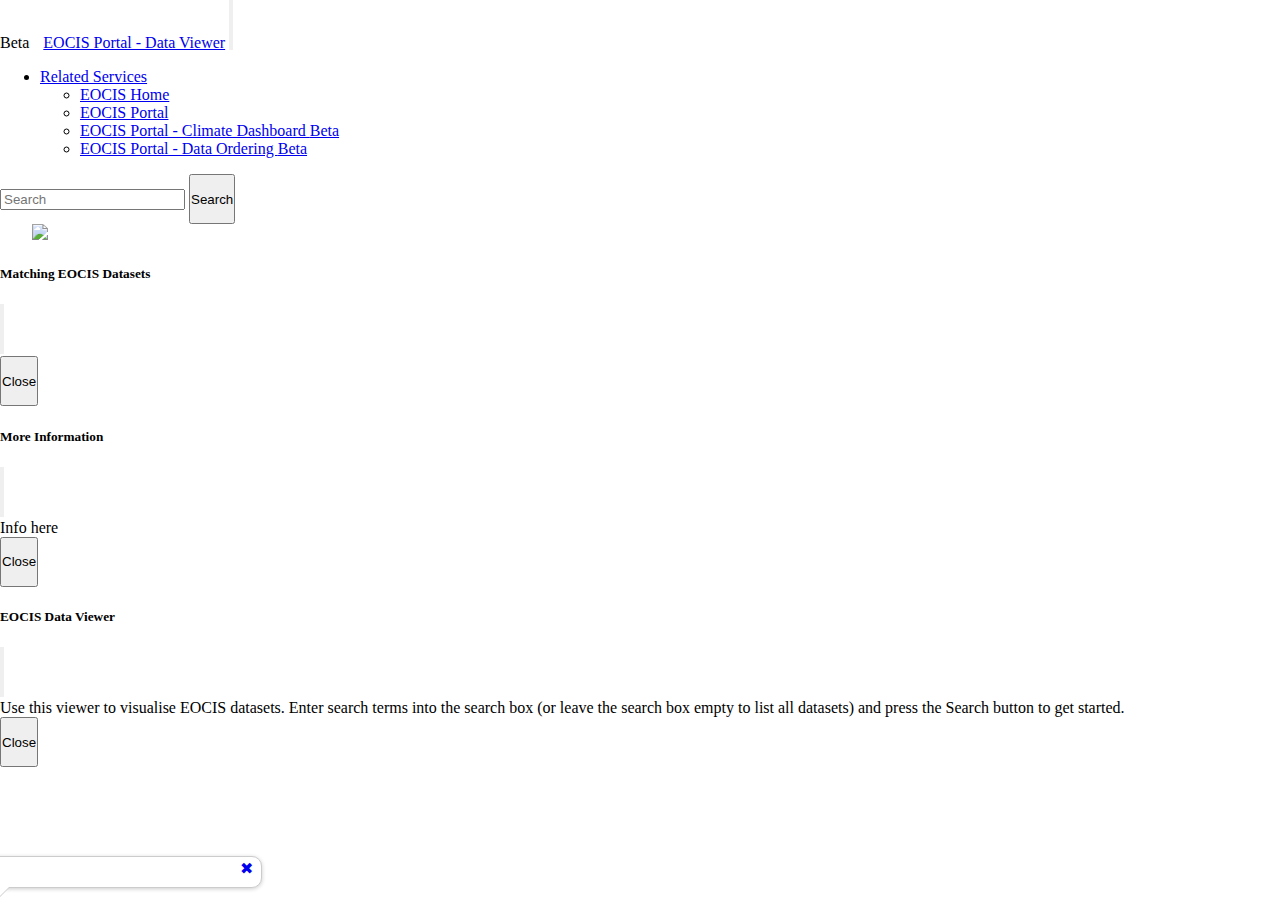
==== static/index.html @ b177463b "initial code" ====
<!DOCTYPE html>
<html lang="en">
<head>
    <meta charset="UTF-8">
    <title>EOCIS Data Viewer (Beta)</title>
    <link rel="stylesheet" href="style.css">
    <link rel="stylesheet" href="https://eocis.org/portal/bootstrap-5.1.3-dist/css/bootstrap.css" />
    <script src="https://ajax.googleapis.com/ajax/libs/jquery/3.6.4/jquery.min.js"></script>
    <script src="https://eocis.org/portal/bootstrap-5.1.3-dist/js/bootstrap.js"></script>

    <script src="custom_crs.js"></script>
    <script src="metadata.js"></script>
    <link rel="stylesheet" href="https://unpkg.com/leaflet@1.9.4/dist/leaflet.css" integrity="sha256-p4NxAoJBhIIN+hmNHrzRCf9tD/miZyoHS5obTRR9BMY=" crossorigin="" />
    <script src="https://unpkg.com/leaflet@1.9.4/dist/leaflet.js"></script>
    <script src="https://cdnjs.cloudflare.com/ajax/libs/proj4js/2.7.0/proj4.js"></script>
    <script src="https://cdnjs.cloudflare.com/ajax/libs/proj4leaflet/1.0.2/proj4leaflet.min.js"></script>
    <script src="data_viewer.js"></script>
    <link rel="icon" href="https://eocis.org/portal/images/cropped-Green-Globe-with-Greenland-e1686222767419-32x32.png" sizes="32x32"/>
    <link rel="icon" href="https://eocis.org/portal/images//cropped-Green-Globe-with-Greenland-e1686222767419-192x192.png" sizes="192x192"/>

    <link rel="stylesheet" href="time_slider/time_slider.css"/>
    <script src="time_slider/time_slider.js"></script>
</head>
<body>
    <div class="container-fluid">
      <nav class="navbar navbar-expand-lg navbar-light bg-light">
        <div class="container-fluid">
            <span id="beta_button" class="badge rounded-pill bg-danger">Beta</span>
          <a class="navbar-brand" href="#">EOCIS Portal - Data Viewer</a>
          <button class="navbar-toggler" type="button" data-bs-toggle="collapse" data-bs-target="#navbarSupportedContent" aria-controls="navbarSupportedContent" aria-expanded="false" aria-label="Toggle navigation">
            <span class="navbar-toggler-icon"></span>
          </button>
          <div class="collapse navbar-collapse" id="navbarSupportedContent">
            <ul class="navbar-nav me-auto mb-2 mb-lg-0">
              <li class="nav-item dropdown">
                <a class="nav-link dropdown-toggle" href="#" id="navbarDropdown" role="button" data-bs-toggle="dropdown" aria-expanded="false">
                  Related Services
                </a>
                <ul class="dropdown-menu" aria-labelledby="navbarDropdown">
                    <li><a class="dropdown-item" href="https://eocis.org">EOCIS Home</a></li>
                    <li><a class="dropdown-item" href="..">EOCIS Portal</a></li>
                    <li><a class="dropdown-item" href="../dashboard">EOCIS Portal - Climate Dashboard <span class="badge rounded-pill bg-danger">Beta</span></a></li>
                    <li><a class="dropdown-item" href="../data">EOCIS Portal - Data Ordering <span class="badge rounded-pill bg-danger">Beta</span></a></li>
                    <!-- <li><a class="dropdown-item" href="#">EO DataHub Home</a></li> -->
                </ul>
              </li>
            </ul>
            <form class="d-flex">
              <input id="search_text" class="form-control me-2" type="search" placeholder="Search" aria-label="Search">
              <button id="search_btn" class="btn btn-primary">Search</button>
            </form>
            <img class="logo" src="https://eocis.org/portal/images/eocis-logo.png" width="128" style="margin-left:32px;">
          </div>
        </div>
      </nav>
      <div id="layers" style="display:none;">
        <div id="layer_column" class="col col-4">
            <div id="layer_title_container">
                <input class="form-control" id="layer_title" style="border: 2px solid gray; background-color:white;"
                       readonly value="Layer Not Selected" type="text">
            </div>
            <div style="height:20px;"></div>

            <img id="legend">
            <div id="legend_table_div" style="display:none;">
                <table id="legend_table">
                </table>
            </div>
            <div style="height:20px;"></div>
            <div id="opacity_controls">
                <label id="opacity_control_label" for="opacity_control">Opacity</label>
                <input id="opacity_control" type="range" step="0.01" min="0.0" max="1.0" value="1.0">
            </div>
          <div style="height:20px;"></div>
          <button id="info_btn" type="button" class="btn btn-primary">More Information...</button>
        </div>
      </div>
      <div id="map"></div>
        <p></p>
        <div id="slider_div" class="time_slider"></div>
    </div>

  <div id="popup" class="ol-popup" style="background-color: white;">
      <a href="#" id="popup-closer" class="ol-popup-closer"></a>
      <div id="popup-content-value"></div>
  </div>

  <div class="modal fade" id="search_results_modal" data-bs-backdrop="static" data-bs-keyboard="false" tabindex="-1" aria-labelledby="staticBackdropLabel" aria-hidden="true">
    <div class="modal-dialog">
      <div class="modal-content">
        <div class="modal-header">
          <h5 class="modal-title" id="staticBackdropLabel">Matching EOCIS Datasets</h5>
          <button type="button" class="btn-close" data-bs-dismiss="modal" aria-label="Close"></button>
        </div>
        <div id="search_results" class="modal-body">
        </div>
        <div class="modal-footer">
          <button type="button" class="btn btn-secondary" data-bs-dismiss="modal">Close</button>
        </div>
      </div>
    </div>
  </div>

  <div class="modal fade" id="info_modal" data-bs-backdrop="static" data-bs-keyboard="false" tabindex="-1" aria-labelledby="info_label" aria-hidden="true">
    <div class="modal-dialog">
      <div class="modal-content">
        <div class="modal-header">
          <h5 class="modal-title" id="info_label">More Information</h5>
          <button type="button" class="btn-close" data-bs-dismiss="modal" aria-label="Close"></button>
        </div>
          <div id="layer_info" class="modal-body">
            Info here
          </div>
          <div class="modal-footer">
          <button type="button" class="btn btn-secondary" data-bs-dismiss="modal">Close</button>
        </div>
      </div>
    </div>
  </div>

    <div class="modal fade" id="splash_modal" data-bs-backdrop="static" data-bs-keyboard="false" tabindex="-1" aria-labelledby="info_label" aria-hidden="true">
    <div class="modal-dialog">
      <div class="modal-content">
        <div class="modal-header">
          <h5 class="modal-title" id="splash_label">EOCIS Data Viewer</h5>
          <button type="button" class="btn-close" data-bs-dismiss="modal" aria-label="Close"></button>
        </div>
          <div id="splash" class="modal-body">
            Use this viewer to visualise EOCIS datasets.  Enter search terms into the search box (or leave the search box empty to list all datasets) and press the Search button to get started.
          </div>
          <div class="modal-footer">
          <button type="button" class="btn btn-secondary" data-bs-dismiss="modal">Close</button>
        </div>
      </div>
    </div>
  </div>

    <script type="text/javascript">
        window.addEventListener('load', function() {
            $('#splash_modal').modal('show');
            // // const point_service_base_url = "http://localhost:50003/service/value";
            let dv = new DataViewer("https://eocis.org/point/service/value");
            let sp = new URLSearchParams(location.search);
            if (sp.has("layer")) {
                dv.select_layer(sp.get("layer"));
            }

            window.addEventListener("popstate", (evt) => {
                if (history.state.layer) {
                    dv.select_layer(history.state.layer);
                } else {
                    dv.clear_layer();
                }
            });
        });
    </script>



</body>
</html>
---- static/style.css ----
@import "ol/ol.css";

html,
body {
  margin: 0;
  height: 100%;
}

#map {
  position: absolute;
  top: 0;
  bottom: 0;
  width: 100%;
}

img:not(.logo):not(#legend) {
    image-rendering: pixelated;
}

.search_link {
  color: blue;
  text-decoration: underline;
}

#opacity_control {
  border: 2px solid gray;
  background-color:white;
  width:250px;
  display:inline;
  float: right;
}

#date_picker {
  border: 2px solid gray;
  background-color:white;
  display:inline;
  float: right;
  width:250px;
}

#layers {
  width: fit-content;
  height: fit-content;
}

#layer_column {
  width: 400px;
  border: 10px solid lightgray;
  border-radius: 5px;
  background-color: lightgray;
}

#legend {
  width:380px;
  border-radius: 5px;
  border: 1px solid black;
}

#legend_table_div {
  max-height: 300px;
  overflow: scroll;
}

#beta_button {
  margin-right: 10px;
}

#map { position: absolute; top: 80px; bottom: 80px; left: 0px; right: 0px; }

.navbar {
  z-index: 10;
}

#layers, .accordion-body  {
  z-index: 100 !important;
}

#layers {
  position: relative;
  margin-top: 100px;
}

#slider_div {
  position: absolute;
  bottom: 0px;
}

.ol-popup {
  position: absolute;
  background-color: white;
  box-shadow: 0 1px 4px rgba(0,0,0,0.2);
  padding: 15px;
  border-radius: 10px;
  border: 1px solid #cccccc;
  bottom: 12px;
  left: -50px;
  min-width: 280px;
}
.ol-popup:after, .ol-popup:before {
  top: 100%;
  border: solid transparent;
  content: " ";
  height: 0;
  width: 0;
  position: absolute;
  pointer-events: none;
}
.ol-popup:after {
  border-top-color: white;
  border-width: 10px;
  left: 48px;
  margin-left: -10px;
}
.ol-popup:before {
  border-top-color: #cccccc;
  border-width: 11px;
  left: 48px;
  margin-left: -11px;
}
.ol-popup-closer {
  text-decoration: none;
  position: absolute;
  top: 2px;
  right: 8px;
}
.ol-popup-closer:after {
  content: "✖";
}

.ol-zoom {
   left: unset;
   right: 8px;
}

.dropdown-submenu {
  position: relative;
}
---- static/time_slider/time_slider.css ----
html, body {
    width: 100%;
}

#time_slider_range {
    appearance: none;
    width: 100%;
    margin-left: 0px;
    margin-right: 0px;
}

#time_slider_range::-webkit-slider-runnable-track {
  background: lightgray;
}

input[type="date"] {
    padding: 0px;
    margin: 0px;
    min-width: 120px;
    height: 50px;
}

button {
    height: 50px;
    padding: 0px;
    margin: 0px;
}

canvas {
    margin-left: 0px;
    margin-right: 0px;
}

.time_slider {
    display: flex;
    flex-direction: row;
    flex-basis: fit-content;
    width: 98%;
    overflow: clip;
}

.slide_container {
    flex-grow: 1;
    margin-left: 10px;
}
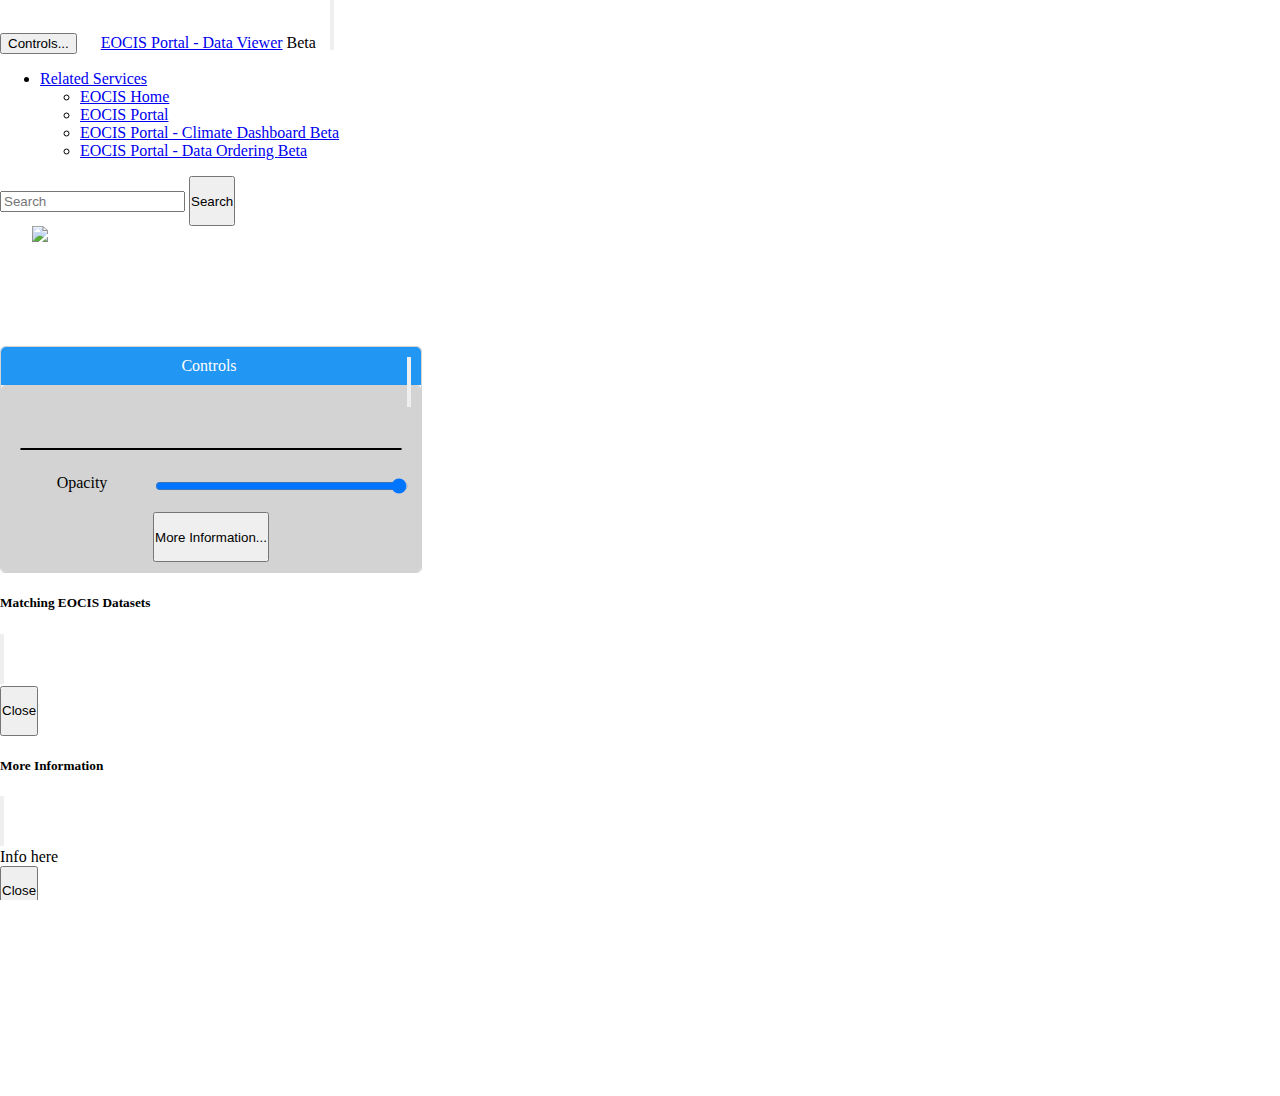
==== commit bccbb2ef: "fixin bugs" ====
--- a/static/index.html
+++ b/static/index.html
@@ -4,157 +4,171 @@
     <meta charset="UTF-8">
     <title>EOCIS Data Viewer (Beta)</title>
     <link rel="stylesheet" href="style.css">
-    <link rel="stylesheet" href="https://eocis.org/portal/bootstrap-5.1.3-dist/css/bootstrap.css" />
+    <link rel="stylesheet" href="drag.css">
+    <link rel="stylesheet" href="https://eocis.org/portal/bootstrap-5.1.3-dist/css/bootstrap.css"/>
     <script src="https://ajax.googleapis.com/ajax/libs/jquery/3.6.4/jquery.min.js"></script>
     <script src="https://eocis.org/portal/bootstrap-5.1.3-dist/js/bootstrap.js"></script>
 
     <script src="custom_crs.js"></script>
     <script src="metadata.js"></script>
-    <link rel="stylesheet" href="https://unpkg.com/leaflet@1.9.4/dist/leaflet.css" integrity="sha256-p4NxAoJBhIIN+hmNHrzRCf9tD/miZyoHS5obTRR9BMY=" crossorigin="" />
+    <script src="drag.js"></script>
+    <link rel="stylesheet" href="https://unpkg.com/leaflet@1.9.4/dist/leaflet.css"
+          integrity="sha256-p4NxAoJBhIIN+hmNHrzRCf9tD/miZyoHS5obTRR9BMY=" crossorigin=""/>
     <script src="https://unpkg.com/leaflet@1.9.4/dist/leaflet.js"></script>
     <script src="https://cdnjs.cloudflare.com/ajax/libs/proj4js/2.7.0/proj4.js"></script>
     <script src="https://cdnjs.cloudflare.com/ajax/libs/proj4leaflet/1.0.2/proj4leaflet.min.js"></script>
     <script src="data_viewer.js"></script>
-    <link rel="icon" href="https://eocis.org/portal/images/cropped-Green-Globe-with-Greenland-e1686222767419-32x32.png" sizes="32x32"/>
-    <link rel="icon" href="https://eocis.org/portal/images//cropped-Green-Globe-with-Greenland-e1686222767419-192x192.png" sizes="192x192"/>
+    <link rel="icon" href="https://eocis.org/portal/images/cropped-Green-Globe-with-Greenland-e1686222767419-32x32.png"
+          sizes="32x32"/>
+    <link rel="icon"
+          href="https://eocis.org/portal/images//cropped-Green-Globe-with-Greenland-e1686222767419-192x192.png"
+          sizes="192x192"/>
 
     <link rel="stylesheet" href="time_slider/time_slider.css"/>
     <script src="time_slider/time_slider.js"></script>
 </head>
 <body>
-    <div class="container-fluid">
-      <nav class="navbar navbar-expand-lg navbar-light bg-light">
+
+<div class="container-fluid">
+    <nav class="navbar navbar-expand-lg navbar-light bg-light">
         <div class="container-fluid">
+            <span class="navbar-brand" id="layer_title"></span>
+            <input type="button" id="layers_open_btn" value="Controls..." style="margin-right:20px;">
+            <a class="navbar-brand" href="#">EOCIS Portal - Data Viewer</a>
             <span id="beta_button" class="badge rounded-pill bg-danger">Beta</span>
-          <a class="navbar-brand" href="#">EOCIS Portal - Data Viewer</a>
-          <button class="navbar-toggler" type="button" data-bs-toggle="collapse" data-bs-target="#navbarSupportedContent" aria-controls="navbarSupportedContent" aria-expanded="false" aria-label="Toggle navigation">
-            <span class="navbar-toggler-icon"></span>
-          </button>
-          <div class="collapse navbar-collapse" id="navbarSupportedContent">
-            <ul class="navbar-nav me-auto mb-2 mb-lg-0">
-              <li class="nav-item dropdown">
-                <a class="nav-link dropdown-toggle" href="#" id="navbarDropdown" role="button" data-bs-toggle="dropdown" aria-expanded="false">
-                  Related Services
-                </a>
-                <ul class="dropdown-menu" aria-labelledby="navbarDropdown">
-                    <li><a class="dropdown-item" href="https://eocis.org">EOCIS Home</a></li>
-                    <li><a class="dropdown-item" href="..">EOCIS Portal</a></li>
-                    <li><a class="dropdown-item" href="../dashboard">EOCIS Portal - Climate Dashboard <span class="badge rounded-pill bg-danger">Beta</span></a></li>
-                    <li><a class="dropdown-item" href="../data">EOCIS Portal - Data Ordering <span class="badge rounded-pill bg-danger">Beta</span></a></li>
-                    <!-- <li><a class="dropdown-item" href="#">EO DataHub Home</a></li> -->
+            <button class="navbar-toggler" type="button" data-bs-toggle="collapse"
+                    data-bs-target="#navbarSupportedContent" aria-controls="navbarSupportedContent"
+                    aria-expanded="false" aria-label="Toggle navigation">
+                <span class="navbar-toggler-icon"></span>
+            </button>
+            <div class="collapse navbar-collapse" id="navbarSupportedContent">
+                <ul class="navbar-nav me-auto mb-2 mb-lg-0">
+                    <li class="nav-item dropdown">
+                        <a class="nav-link dropdown-toggle" href="#" id="navbarDropdown" role="button"
+                           data-bs-toggle="dropdown" aria-expanded="false">
+                            Related Services
+                        </a>
+                        <ul class="dropdown-menu" aria-labelledby="navbarDropdown">
+                            <li><a class="dropdown-item" href="https://eocis.org">EOCIS Home</a></li>
+                            <li><a class="dropdown-item" href="..">EOCIS Portal</a></li>
+                            <li><a class="dropdown-item" href="../dashboard">EOCIS Portal - Climate Dashboard <span
+                                    class="badge rounded-pill bg-danger">Beta</span></a></li>
+                            <li><a class="dropdown-item" href="../data">EOCIS Portal - Data Ordering <span
+                                    class="badge rounded-pill bg-danger">Beta</span></a></li>
+                            <!-- <li><a class="dropdown-item" href="#">EO DataHub Home</a></li> -->
+                        </ul>
+                    </li>
                 </ul>
-              </li>
-            </ul>
-            <form class="d-flex">
-              <input id="search_text" class="form-control me-2" type="search" placeholder="Search" aria-label="Search">
-              <button id="search_btn" class="btn btn-primary">Search</button>
-            </form>
-            <img class="logo" src="https://eocis.org/portal/images/eocis-logo.png" width="128" style="margin-left:32px;">
-          </div>
+                <form class="d-flex">
+                    <input id="search_text" class="form-control me-2" type="search" placeholder="Search"
+                           aria-label="Search">
+                    <button id="search_btn" class="btn btn-primary">Search</button>
+                </form>
+                <img class="logo" src="https://eocis.org/portal/images/eocis-logo.png" width="128"
+                     style="margin-left:32px;">
+            </div>
         </div>
-      </nav>
-      <div id="layers" style="display:none;">
-        <div id="layer_column" class="col col-4">
-            <div id="layer_title_container">
-                <input class="form-control" id="layer_title" style="border: 2px solid gray; background-color:white;"
-                       readonly value="Layer Not Selected" type="text">
+    </nav>
+
+    <div id="map"></div>
+    <p></p>
+    <div id="slider_div" class="time_slider"></div>
+</div>
+
+<div id="layers" class="control_container">
+    <div id="layers_header" class="control_container_header">Controls<button type="button" id="layers_close_btn" class="btn-close btn-close-white" style="float:right;" aria-label="Close"></button></div>
+    <div id="layer_column" class="col col-4">
+        <h4 id="layers_header_title"></h4>
+        <div style="height:20px;"></div>
+        <img id="legend">
+        <div id="legend_table_div" style="display:none;">
+            <table id="legend_table">
+            </table>
+        </div>
+        <div style="height:20px;"></div>
+        <div id="opacity_controls">
+            <label id="opacity_control_label" for="opacity_control">Opacity</label>
+            <input id="opacity_control" type="range" step="0.01" min="0.0" max="1.0" value="1.0">
+        </div>
+        <div style="height:20px;"></div>
+        <button id="info_btn" type="button" class="btn btn-primary">More Information...</button>
+    </div>
+</div>
+
+<div class="modal fade" id="search_results_modal" data-bs-backdrop="static" data-bs-keyboard="false" tabindex="-1"
+     aria-labelledby="staticBackdropLabel" aria-hidden="true">
+    <div class="modal-dialog">
+        <div class="modal-content">
+            <div class="modal-header">
+                <h5 class="modal-title" id="staticBackdropLabel">Matching EOCIS Datasets</h5>
+                <button type="button" class="btn-close" data-bs-dismiss="modal" aria-label="Close"></button>
             </div>
-            <div style="height:20px;"></div>
+            <div id="search_results" class="modal-body">
+            </div>
+            <div class="modal-footer">
+                <button type="button" class="btn btn-secondary" data-bs-dismiss="modal">Close</button>
+            </div>
+        </div>
+    </div>
+</div>
 
-            <img id="legend">
-            <div id="legend_table_div" style="display:none;">
-                <table id="legend_table">
-                </table>
+<div class="modal fade" id="info_modal" data-bs-backdrop="static" data-bs-keyboard="false" tabindex="-1"
+     aria-labelledby="info_label" aria-hidden="true">
+    <div class="modal-dialog">
+        <div class="modal-content">
+            <div class="modal-header">
+                <h5 class="modal-title" id="info_label">More Information</h5>
+                <button type="button" class="btn-close" data-bs-dismiss="modal" aria-label="Close"></button>
             </div>
-            <div style="height:20px;"></div>
-            <div id="opacity_controls">
-                <label id="opacity_control_label" for="opacity_control">Opacity</label>
-                <input id="opacity_control" type="range" step="0.01" min="0.0" max="1.0" value="1.0">
+            <div id="layer_info" class="modal-body">
+                Info here
             </div>
-          <div style="height:20px;"></div>
-          <button id="info_btn" type="button" class="btn btn-primary">More Information...</button>
+            <div class="modal-footer">
+                <button type="button" class="btn btn-secondary" data-bs-dismiss="modal">Close</button>
+            </div>
         </div>
-      </div>
-      <div id="map"></div>
-        <p></p>
-        <div id="slider_div" class="time_slider"></div>
     </div>
+</div>
 
-  <div id="popup" class="ol-popup" style="background-color: white;">
-      <a href="#" id="popup-closer" class="ol-popup-closer"></a>
-      <div id="popup-content-value"></div>
-  </div>
+<div class="modal fade" id="splash_modal" data-bs-backdrop="static" data-bs-keyboard="false" tabindex="-1"
+     aria-labelledby="info_label" aria-hidden="true">
+    <div class="modal-dialog">
+        <div class="modal-content">
+            <div class="modal-header">
+                <h5 class="modal-title" id="splash_label">EOCIS Data Viewer</h5>
+                <button type="button" class="btn-close" data-bs-dismiss="modal" aria-label="Close"></button>
+            </div>
+            <div id="splash" class="modal-body">
+                Use this viewer to visualise EOCIS datasets. Enter search terms into the search box (or leave the search
+                box empty to list all datasets) and press the Search button to get started.
+            </div>
+            <div class="modal-footer">
+                <button type="button" class="btn btn-secondary" data-bs-dismiss="modal">Close</button>
+            </div>
+        </div>
+    </div>
+</div>
 
-  <div class="modal fade" id="search_results_modal" data-bs-backdrop="static" data-bs-keyboard="false" tabindex="-1" aria-labelledby="staticBackdropLabel" aria-hidden="true">
-    <div class="modal-dialog">
-      <div class="modal-content">
-        <div class="modal-header">
-          <h5 class="modal-title" id="staticBackdropLabel">Matching EOCIS Datasets</h5>
-          <button type="button" class="btn-close" data-bs-dismiss="modal" aria-label="Close"></button>
-        </div>
-        <div id="search_results" class="modal-body">
-        </div>
-        <div class="modal-footer">
-          <button type="button" class="btn btn-secondary" data-bs-dismiss="modal">Close</button>
-        </div>
-      </div>
-    </div>
-  </div>
 
-  <div class="modal fade" id="info_modal" data-bs-backdrop="static" data-bs-keyboard="false" tabindex="-1" aria-labelledby="info_label" aria-hidden="true">
-    <div class="modal-dialog">
-      <div class="modal-content">
-        <div class="modal-header">
-          <h5 class="modal-title" id="info_label">More Information</h5>
-          <button type="button" class="btn-close" data-bs-dismiss="modal" aria-label="Close"></button>
-        </div>
-          <div id="layer_info" class="modal-body">
-            Info here
-          </div>
-          <div class="modal-footer">
-          <button type="button" class="btn btn-secondary" data-bs-dismiss="modal">Close</button>
-        </div>
-      </div>
-    </div>
-  </div>
 
-    <div class="modal fade" id="splash_modal" data-bs-backdrop="static" data-bs-keyboard="false" tabindex="-1" aria-labelledby="info_label" aria-hidden="true">
-    <div class="modal-dialog">
-      <div class="modal-content">
-        <div class="modal-header">
-          <h5 class="modal-title" id="splash_label">EOCIS Data Viewer</h5>
-          <button type="button" class="btn-close" data-bs-dismiss="modal" aria-label="Close"></button>
-        </div>
-          <div id="splash" class="modal-body">
-            Use this viewer to visualise EOCIS datasets.  Enter search terms into the search box (or leave the search box empty to list all datasets) and press the Search button to get started.
-          </div>
-          <div class="modal-footer">
-          <button type="button" class="btn btn-secondary" data-bs-dismiss="modal">Close</button>
-        </div>
-      </div>
-    </div>
-  </div>
+<script type="text/javascript">
+    window.addEventListener('load', function () {
+        $('#splash_modal').modal('show');
+        let dv = new DataViewer("https://eocis.org/wms","https://eocis.org/point/service/value");
+        let sp = new URLSearchParams(location.search);
+        if (sp.has("layer")) {
+            dv.select_layer(sp.get("layer"));
+        }
 
-    <script type="text/javascript">
-        window.addEventListener('load', function() {
-            $('#splash_modal').modal('show');
-            // // const point_service_base_url = "http://localhost:50003/service/value";
-            let dv = new DataViewer("https://eocis.org/point/service/value");
-            let sp = new URLSearchParams(location.search);
-            if (sp.has("layer")) {
-                dv.select_layer(sp.get("layer"));
+        window.addEventListener("popstate", (evt) => {
+            if (history.state.layer) {
+                dv.select_layer(history.state.layer);
+            } else {
+                dv.clear_layer();
             }
-
-            window.addEventListener("popstate", (evt) => {
-                if (history.state.layer) {
-                    dv.select_layer(history.state.layer);
-                } else {
-                    dv.clear_layer();
-                }
-            });
         });
-    </script>
-
+    });
+</script>
 
 
 </body>
--- a/static/style.css
+++ b/static/style.css
@@ -1,9 +1,9 @@
-@import "ol/ol.css";
 
 html,
 body {
   margin: 0;
   height: 100%;
+  overflow: hidden;
 }
 
 #map {
@@ -68,11 +68,7 @@
 #map { position: absolute; top: 80px; bottom: 80px; left: 0px; right: 0px; }
 
 .navbar {
-  z-index: 10;
-}
-
-#layers, .accordion-body  {
-  z-index: 100 !important;
+  z-index: 1000;
 }
 
 #layers {
@@ -83,53 +79,7 @@
 #slider_div {
   position: absolute;
   bottom: 0px;
-}
-
-.ol-popup {
-  position: absolute;
-  background-color: white;
-  box-shadow: 0 1px 4px rgba(0,0,0,0.2);
-  padding: 15px;
-  border-radius: 10px;
-  border: 1px solid #cccccc;
-  bottom: 12px;
-  left: -50px;
-  min-width: 280px;
-}
-.ol-popup:after, .ol-popup:before {
-  top: 100%;
-  border: solid transparent;
-  content: " ";
-  height: 0;
-  width: 0;
-  position: absolute;
-  pointer-events: none;
-}
-.ol-popup:after {
-  border-top-color: white;
-  border-width: 10px;
-  left: 48px;
-  margin-left: -10px;
-}
-.ol-popup:before {
-  border-top-color: #cccccc;
-  border-width: 11px;
-  left: 48px;
-  margin-left: -11px;
-}
-.ol-popup-closer {
-  text-decoration: none;
-  position: absolute;
-  top: 2px;
-  right: 8px;
-}
-.ol-popup-closer:after {
-  content: "✖";
-}
-
-.ol-zoom {
-   left: unset;
-   right: 8px;
+  width: 100%;
 }
 
 .dropdown-submenu {
--- a/static/drag.css
+++ b/static/drag.css
@@ -0,0 +1,19 @@
+.control_container {
+    margin-top: 5px;
+    margin-bottom: 5px;
+    position: fixed;
+    background-color: #f1f1f1;
+    border: 1px solid #d3d3d3;
+    text-align: center;
+    z-index:1000;
+    border-radius: 5px 5px 5px 5px;
+}
+
+.control_container_header {
+  padding: 10px;
+  cursor: move;
+  z-index: 10;
+  background-color: #2196F3;
+  color: #fff;
+    border-radius: 5px 5px 0px 0px;
+}--- a/static/time_slider/time_slider.css
+++ b/static/time_slider/time_slider.css
@@ -3,10 +3,8 @@
 }
 
 #time_slider_range {
-    appearance: none;
     width: 100%;
-    margin-left: 0px;
-    margin-right: 0px;
+    border: 1px solid black;
 }
 
 #time_slider_range::-webkit-slider-runnable-track {
@@ -26,20 +24,26 @@
     margin: 0px;
 }
 
-canvas {
-    margin-left: 0px;
-    margin-right: 0px;
-}
-
 .time_slider {
     display: flex;
     flex-direction: row;
     flex-basis: fit-content;
-    width: 98%;
-    overflow: clip;
+    column-gap: 20px;
+    padding-right: 20px;
+    padding-bottom: 10px;
 }
 
 .slide_container {
     flex-grow: 1;
-    margin-left: 10px;
+}
+
+datalist {
+  display: flex;
+  justify-content: space-between;
+  width: 100%;
+  margin-top: 0px;
+  padding: 0px;
+  display: flex;
+  flex-direction: column;
+  writing-mode: vertical-lr;
 }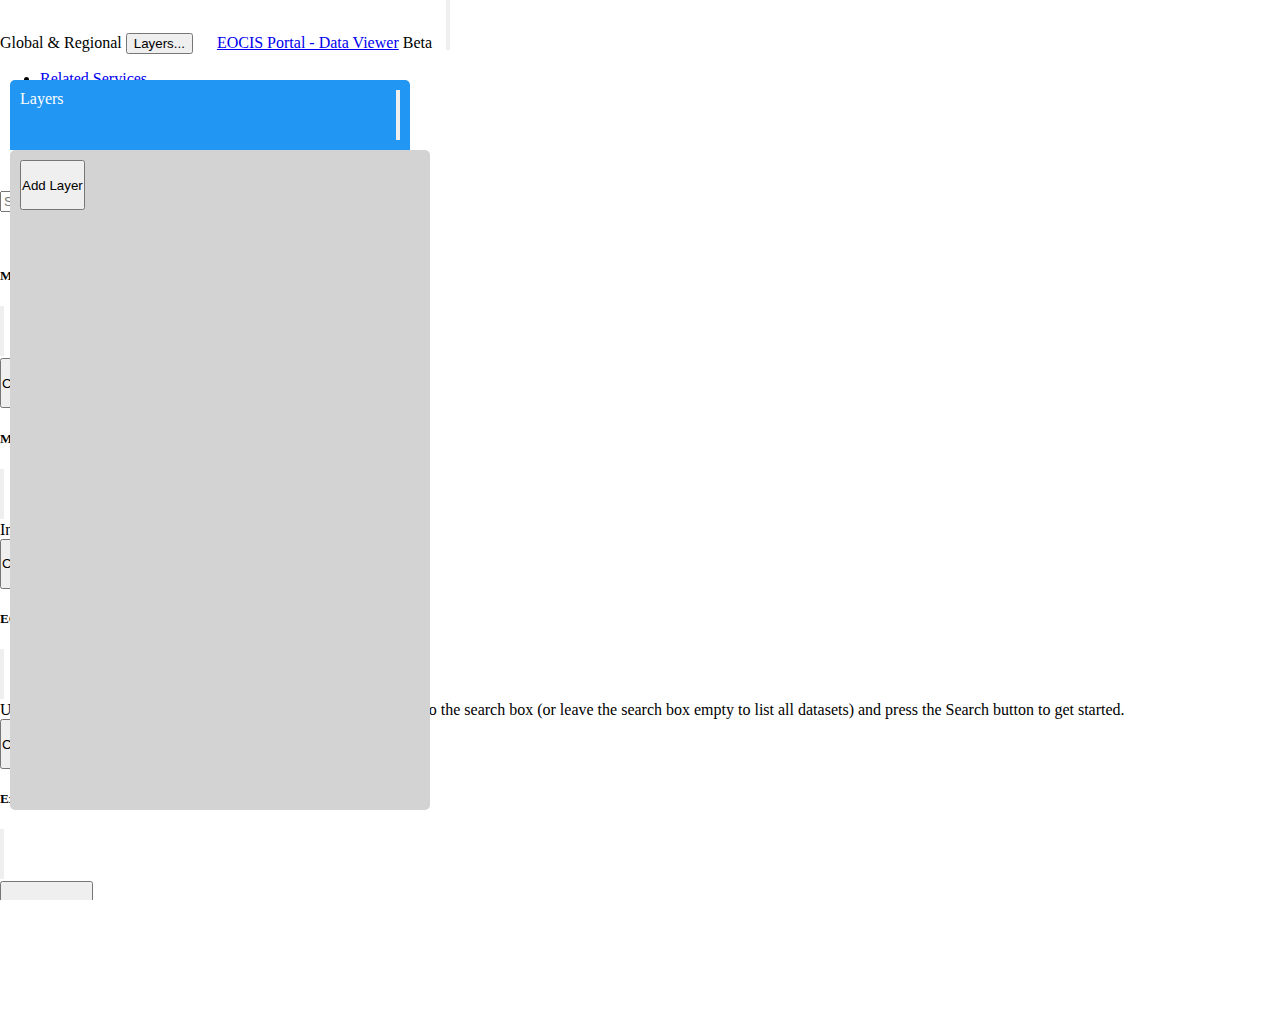
==== commit f80f79e8: "add wms service app" ====
--- a/static/index.html
+++ b/static/index.html
@@ -10,14 +10,16 @@
     <script src="https://eocis.org/portal/bootstrap-5.1.3-dist/js/bootstrap.js"></script>
 
     <script src="custom_crs.js"></script>
-    <script src="metadata.js"></script>
     <script src="drag.js"></script>
     <link rel="stylesheet" href="https://unpkg.com/leaflet@1.9.4/dist/leaflet.css"
           integrity="sha256-p4NxAoJBhIIN+hmNHrzRCf9tD/miZyoHS5obTRR9BMY=" crossorigin=""/>
     <script src="https://unpkg.com/leaflet@1.9.4/dist/leaflet.js"></script>
-    <script src="https://cdnjs.cloudflare.com/ajax/libs/proj4js/2.7.0/proj4.js"></script>
-    <script src="https://cdnjs.cloudflare.com/ajax/libs/proj4leaflet/1.0.2/proj4leaflet.min.js"></script>
+
+    <script src="https://cdnjs.cloudflare.com/ajax/libs/proj4js/2.9.0/proj4.js"></script>
+	<script src="https://cdnjs.cloudflare.com/ajax/libs/proj4leaflet/1.0.2/proj4leaflet.min.js"></script>
     <script src="data_viewer.js"></script>
+    <link href="//fonts.googleapis.com/css?family=Raleway:400,300,600" rel="stylesheet" type="text/css">
+    <!-- <link href="https://visualtopology.github.io/exo/versions/latest/exo.css" rel="stylesheet" type="text/css"> -->
     <link rel="icon" href="https://eocis.org/portal/images/cropped-Green-Globe-with-Greenland-e1686222767419-32x32.png"
           sizes="32x32"/>
     <link rel="icon"
@@ -32,8 +34,8 @@
 <div class="container-fluid">
     <nav class="navbar navbar-expand-lg navbar-light bg-light">
         <div class="container-fluid">
-            <span class="navbar-brand" id="layer_title"></span>
-            <input type="button" id="layers_open_btn" value="Controls..." style="margin-right:20px;">
+            <span class="navbar-brand" id="view_type">Global & Regional</span>
+            <input type="button" id="layers_open_btn" value="Layers..." style="margin-right:20px;">
             <a class="navbar-brand" href="#">EOCIS Portal - Data Viewer</a>
             <span id="beta_button" class="badge rounded-pill bg-danger">Beta</span>
             <button class="navbar-toggler" type="button" data-bs-toggle="collapse"
@@ -69,31 +71,21 @@
             </div>
         </div>
     </nav>
+    <div id="layers">
+        <div id="layers_header" class="control_container_header">Layers<button type="button" id="layers_close_btn" class="btn-close btn-close-white" style="float:right;" aria-label="Close"></button></div>
+        <div id="layer_body" style="overflow-x: hidden; overflow-y: auto;">
+            <button id="add_layer_btn" class="btn btn-primary">Add Layer</button>
+            <div id="layer_column">
 
+            </div>
+        </div>
+    </div>
     <div id="map"></div>
     <p></p>
     <div id="slider_div" class="time_slider"></div>
 </div>
 
-<div id="layers" class="control_container">
-    <div id="layers_header" class="control_container_header">Controls<button type="button" id="layers_close_btn" class="btn-close btn-close-white" style="float:right;" aria-label="Close"></button></div>
-    <div id="layer_column" class="col col-4">
-        <h4 id="layers_header_title"></h4>
-        <div style="height:20px;"></div>
-        <img id="legend">
-        <div id="legend_table_div" style="display:none;">
-            <table id="legend_table">
-            </table>
-        </div>
-        <div style="height:20px;"></div>
-        <div id="opacity_controls">
-            <label id="opacity_control_label" for="opacity_control">Opacity</label>
-            <input id="opacity_control" type="range" step="0.01" min="0.0" max="1.0" value="1.0">
-        </div>
-        <div style="height:20px;"></div>
-        <button id="info_btn" type="button" class="btn btn-primary">More Information...</button>
-    </div>
-</div>
+
 
 <div class="modal fade" id="search_results_modal" data-bs-backdrop="static" data-bs-keyboard="false" tabindex="-1"
      aria-labelledby="staticBackdropLabel" aria-hidden="true">
@@ -149,24 +141,39 @@
     </div>
 </div>
 
+<div class="modal fade" id="explore_datasets_modal" data-bs-backdrop="static" data-bs-keyboard="false" tabindex="-1"
+     aria-labelledby="staticBackdropLabel" aria-hidden="true">
+    <div class="modal-dialog">
+        <div class="modal-content">
+            <div class="modal-header">
+                <h5 class="modal-title">Explore EOCIS Datasets</h5>
+                <button type="button" class="btn-close" data-bs-dismiss="modal" aria-label="Close"></button>
+            </div>
+
+            <div class="list-group">
+              <button type="button" class="list-group-item list-group-item-action active">
+                Cras justo odio
+              </button>
+                <div class="list-group"><button type="button" style="margin-left:50px; margin-right:-50px;" class="list-group-item list-group-item-action">
+                Cras justo odio2
+              </button>
+                    </div>
+              <button type="button" class="list-group-item list-group-item-action">Dapibus ac facilisis in</button>
+              <button type="button" class="list-group-item list-group-item-action">Morbi leo risus</button>
+              <button type="button" class="list-group-item list-group-item-action">Porta ac consectetur ac</button>
+              <button type="button" class="list-group-item list-group-item-action" disabled>Vestibulum at eros</button>
+            </div>
+        </div>
+    </div>
+</div>
 
 
 <script type="text/javascript">
-    window.addEventListener('load', function () {
+    window.addEventListener('load', async function () {
         $('#splash_modal').modal('show');
-        let dv = new DataViewer("https://eocis.org/wms","https://eocis.org/point/service/value");
-        let sp = new URLSearchParams(location.search);
-        if (sp.has("layer")) {
-            dv.select_layer(sp.get("layer"));
-        }
-
-        window.addEventListener("popstate", (evt) => {
-            if (history.state.layer) {
-                dv.select_layer(history.state.layer);
-            } else {
-                dv.clear_layer();
-            }
-        });
+        let dv = new DataViewer();
+        await dv.load_metadata();
+        dv.init();
     });
 </script>
 
--- a/static/style.css
+++ b/static/style.css
@@ -6,14 +6,7 @@
   overflow: hidden;
 }
 
-#map {
-  position: absolute;
-  top: 0;
-  bottom: 0;
-  width: 100%;
-}
-
-img:not(.logo):not(#legend) {
+img:not(.logo):not(.legend) {
     image-rendering: pixelated;
 }
 
@@ -22,7 +15,7 @@
   text-decoration: underline;
 }
 
-#opacity_control {
+.opacity_control {
   border: 2px solid gray;
   background-color:white;
   width:250px;
@@ -39,21 +32,35 @@
 }
 
 #layers {
-  width: fit-content;
-  height: fit-content;
+  width: 400px;
+  top: 80px;
+  bottom: 90px;
+  left: 10px;
+  right: auto;
+  height: auto;
+  position: absolute;
+  display: flex;
+  flex-direction: column;
 }
 
-#layer_column {
-  width: 400px;
+#layer_body {
+  min-width: 400px;
+  flex-grow: 1;
   border: 10px solid lightgray;
   border-radius: 5px;
   background-color: lightgray;
 }
 
-#legend {
-  width:380px;
+#layer_column {
+  margin-right: 20px;
+}
+
+.legend {
+  width:300px;
   border-radius: 5px;
   border: 1px solid black;
+  padding-top: -30px;
+  padding-bottom: -30px;
 }
 
 #legend_table_div {
@@ -65,15 +72,10 @@
   margin-right: 10px;
 }
 
-#map { position: absolute; top: 80px; bottom: 80px; left: 0px; right: 0px; }
+#map { position: absolute; top: 80px; bottom: 90px; left: 420px; right: 10px; }
 
 .navbar {
   z-index: 1000;
-}
-
-#layers {
-  position: relative;
-  margin-top: 100px;
 }
 
 #slider_div {
@@ -86,3 +88,16 @@
   position: relative;
 }
 
+.legend_min {
+  width: 10%;
+  text-align:center;
+}
+
+.legend_max {
+  width: 10%;
+  text-align:center;
+}
+
+.legend_colourbar {
+  width: 70%;
+}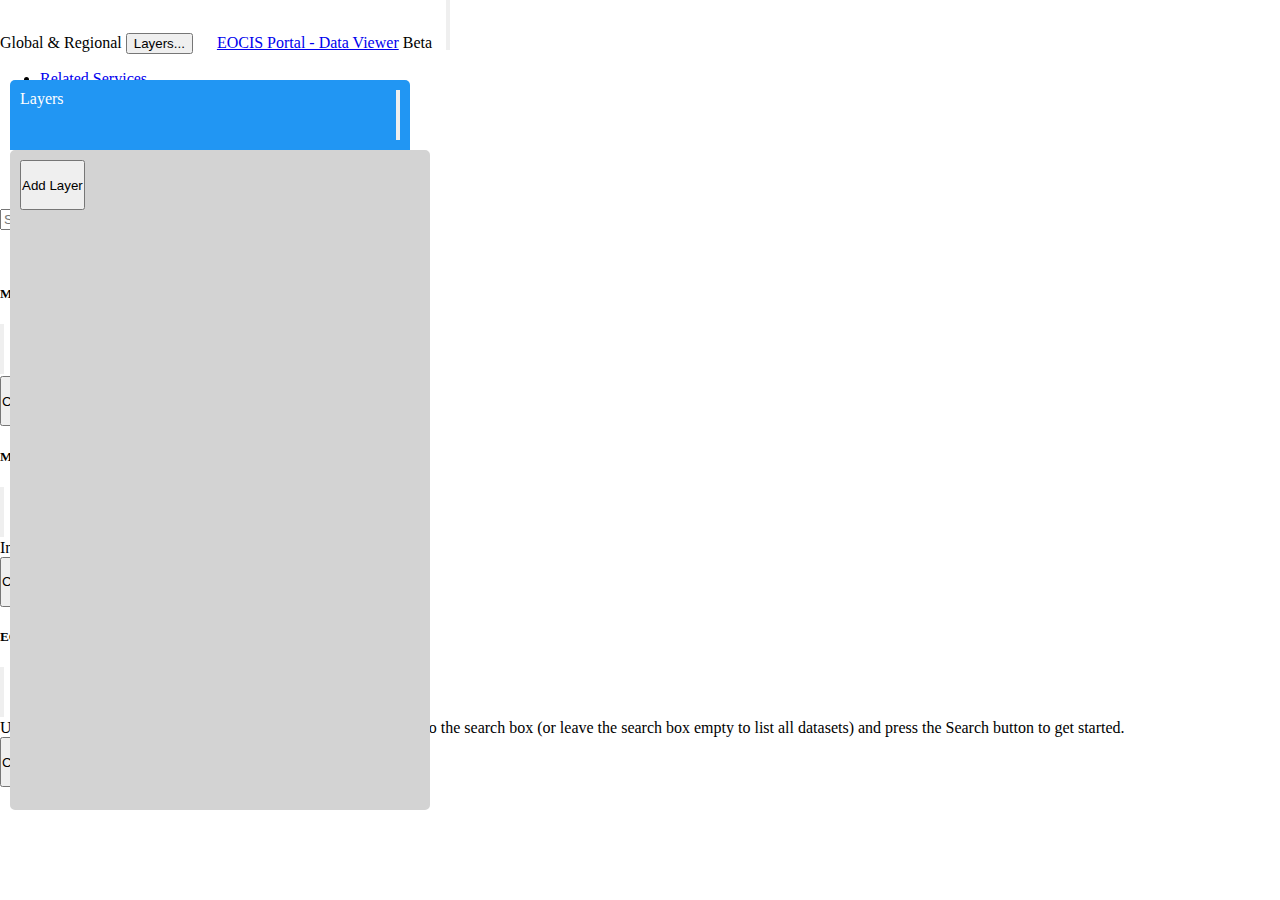
==== commit 2ab43bcc: "updates deployed to eocis.org this weekend" ====
--- a/static/index.html
+++ b/static/index.html
@@ -53,6 +53,8 @@
                         <ul class="dropdown-menu" aria-labelledby="navbarDropdown">
                             <li><a class="dropdown-item" href="https://eocis.org">EOCIS Home</a></li>
                             <li><a class="dropdown-item" href="..">EOCIS Portal</a></li>
+                            <li><a class="dropdown-item" href="index_chuk.html">EOCIS Portal - UK Data Viewer <span
+                                    class="badge rounded-pill bg-danger">Beta</span></a></li>
                             <li><a class="dropdown-item" href="../dashboard">EOCIS Portal - Climate Dashboard <span
                                     class="badge rounded-pill bg-danger">Beta</span></a></li>
                             <li><a class="dropdown-item" href="../data">EOCIS Portal - Data Ordering <span
@@ -141,37 +143,10 @@
     </div>
 </div>
 
-<div class="modal fade" id="explore_datasets_modal" data-bs-backdrop="static" data-bs-keyboard="false" tabindex="-1"
-     aria-labelledby="staticBackdropLabel" aria-hidden="true">
-    <div class="modal-dialog">
-        <div class="modal-content">
-            <div class="modal-header">
-                <h5 class="modal-title">Explore EOCIS Datasets</h5>
-                <button type="button" class="btn-close" data-bs-dismiss="modal" aria-label="Close"></button>
-            </div>
-
-            <div class="list-group">
-              <button type="button" class="list-group-item list-group-item-action active">
-                Cras justo odio
-              </button>
-                <div class="list-group"><button type="button" style="margin-left:50px; margin-right:-50px;" class="list-group-item list-group-item-action">
-                Cras justo odio2
-              </button>
-                    </div>
-              <button type="button" class="list-group-item list-group-item-action">Dapibus ac facilisis in</button>
-              <button type="button" class="list-group-item list-group-item-action">Morbi leo risus</button>
-              <button type="button" class="list-group-item list-group-item-action">Porta ac consectetur ac</button>
-              <button type="button" class="list-group-item list-group-item-action" disabled>Vestibulum at eros</button>
-            </div>
-        </div>
-    </div>
-</div>
-
-
 <script type="text/javascript">
     window.addEventListener('load', async function () {
         $('#splash_modal').modal('show');
-        let dv = new DataViewer();
+        let dv = new DataViewer("global_and_regional");
         await dv.load_metadata();
         dv.init();
     });
